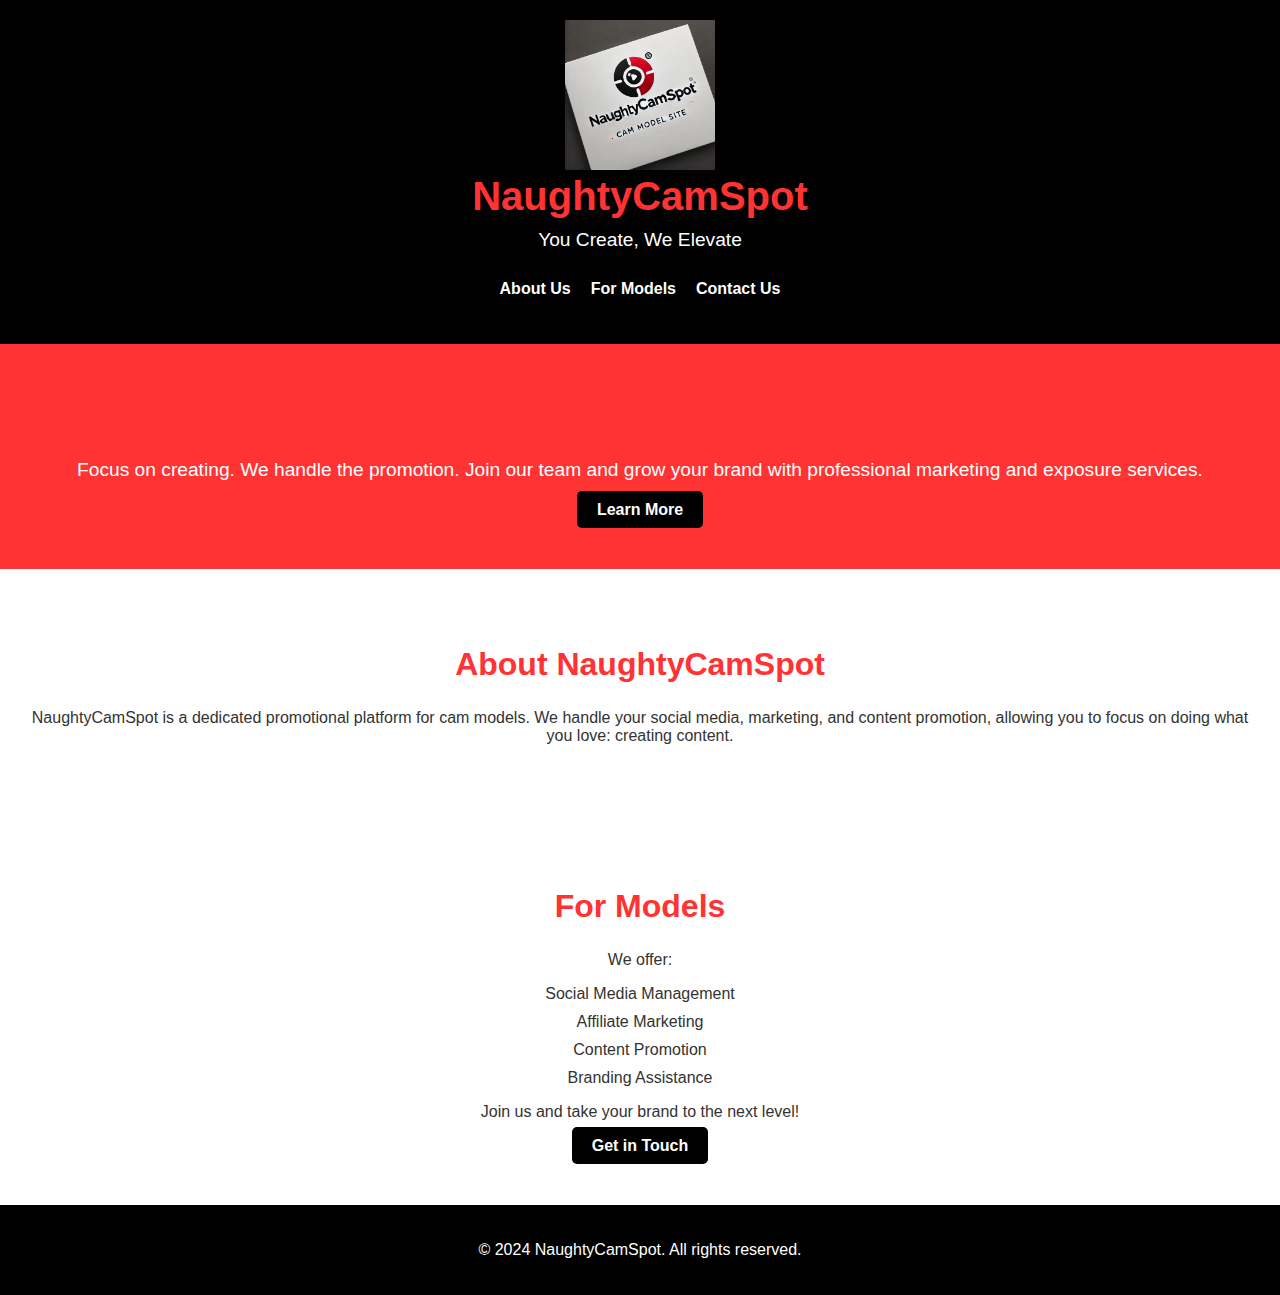
==== index.html @ 0f7dda94 "Folder structure change" ====
<!DOCTYPE html>
<html lang="en">
<head>
  <meta charset="UTF-8">
  <meta name="viewport" content="width=device-width, initial-scale=1.0">
  <meta name="description" content="NaughtyCamSpot - You Create, We Elevate. A promotional service for cam models.">
  <title>NaughtyCamSpot</title>
  <link rel="stylesheet" href="styles.css">
</head>
<body>
  <!-- Header Section -->
  <header>
    <div class="logo">
      <img src="images/logo.webp" alt="NaughtyCamSpot Logo" width="150">
      <h1>NaughtyCamSpot</h1>
      <p class="tagline">You Create, We Elevate</p>
    </div>
    <nav>
      <ul>
        <li><a href="about.html">About Us</a></li>
        <li><a href="models.html">For Models</a></li>
        <li><a href="contact.html">Contact Us</a></li>
      </ul>
    </nav>
  </header>

  <!-- Hero Section -->
  <section id="hero">
    <h2>Empowering Models. Elevating Content.</h2>
    <p>Focus on creating. We handle the promotion. Join our team and grow your brand with professional marketing and exposure services.</p>
    <a href="models.html" class="cta-button">Learn More</a>
  </section>

  <!-- About Us Section -->
  <section id="about">
    <h2>About NaughtyCamSpot</h2>
    <p>NaughtyCamSpot is a dedicated promotional platform for cam models. We handle your social media, marketing, and content promotion, allowing you to focus on doing what you love: creating content.</p>
  </section>

  <!-- For Models Section -->
  <section id="models">
    <h2>For Models</h2>
    <p>We offer:</p>
    <ul>
      <li>Social Media Management</li>
      <li>Affiliate Marketing</li>
      <li>Content Promotion</li>
      <li>Branding Assistance</li>
    </ul>
    <p>Join us and take your brand to the next level!</p>
    <a href="contact.html" class="cta-button">Get in Touch</a>
  </section>

  <footer>
    <p>&copy; 2024 NaughtyCamSpot. All rights reserved.</p>
  </footer>
</body>
</html>
---- styles.css ----
/* Global Styles */
body {
  font-family: 'Arial', sans-serif;
  color: #333;
  background-color: #fff;
  margin: 0;
  padding: 0;
}

header {
  background-color: #000;
  color: #fff;
  padding: 20px;
  text-align: center;
}

.logo h1 {
  margin: 0;
  font-size: 2.5em;
  color: #ff3333;
}

.tagline {
  font-size: 1.2em;
  margin-top: 10px;
}

nav ul {
  list-style: none;
  padding: 0;
  display: flex;
  justify-content: center;
  gap: 20px;
}

nav ul li {
  display: inline;
}

nav ul li a {
  color: #fff;
  text-decoration: none;
  font-weight: bold;
}

#hero {
  background-color: #ff3333;
  color: #fff;
  text-align: center;
  padding: 50px 20px;
}

#hero h2 {
  font-size: 2.5em;
  margin: 0;
}

#hero p {
  font-size: 1.2em;
  margin: 20px 0;
}

.cta-button {
  background-color: #000;
  color: #fff;
  padding: 10px 20px;
  text-decoration: none;
  font-weight: bold;
  border-radius: 5px;
}

.cta-button:hover {
  background-color: #ff3333;
  color: #fff;
}

/* Sections */
section {
  padding: 50px 20px;
  text-align: center;
}

h2 {
  color: #ff3333;
  font-size: 2em;
}

ul {
  list-style: none;
  padding: 0;
}

ul li {
  margin: 10px 0;
}

/* Contact Form */
form {
  display: flex;
  flex-direction: column;
  max-width: 600px;
  margin: 0 auto;
}

label {
  margin-top: 15px;
}

input, textarea {
  padding: 10px;
  margin-top: 5px;
  border: 1px solid #ccc;
  border-radius: 5px;
}

button {
  background-color: #ff3333;
  color: #fff;
  padding: 10px 20px;
  border: none;
  border-radius: 5px;
  margin-top: 20px;
  cursor: pointer;
}

button:hover {
  background-color: #000;
  color: #fff;
}

/* Footer */
footer {
  background-color: #000;
  color: #fff;
  text-align: center;
  padding: 20px;
}
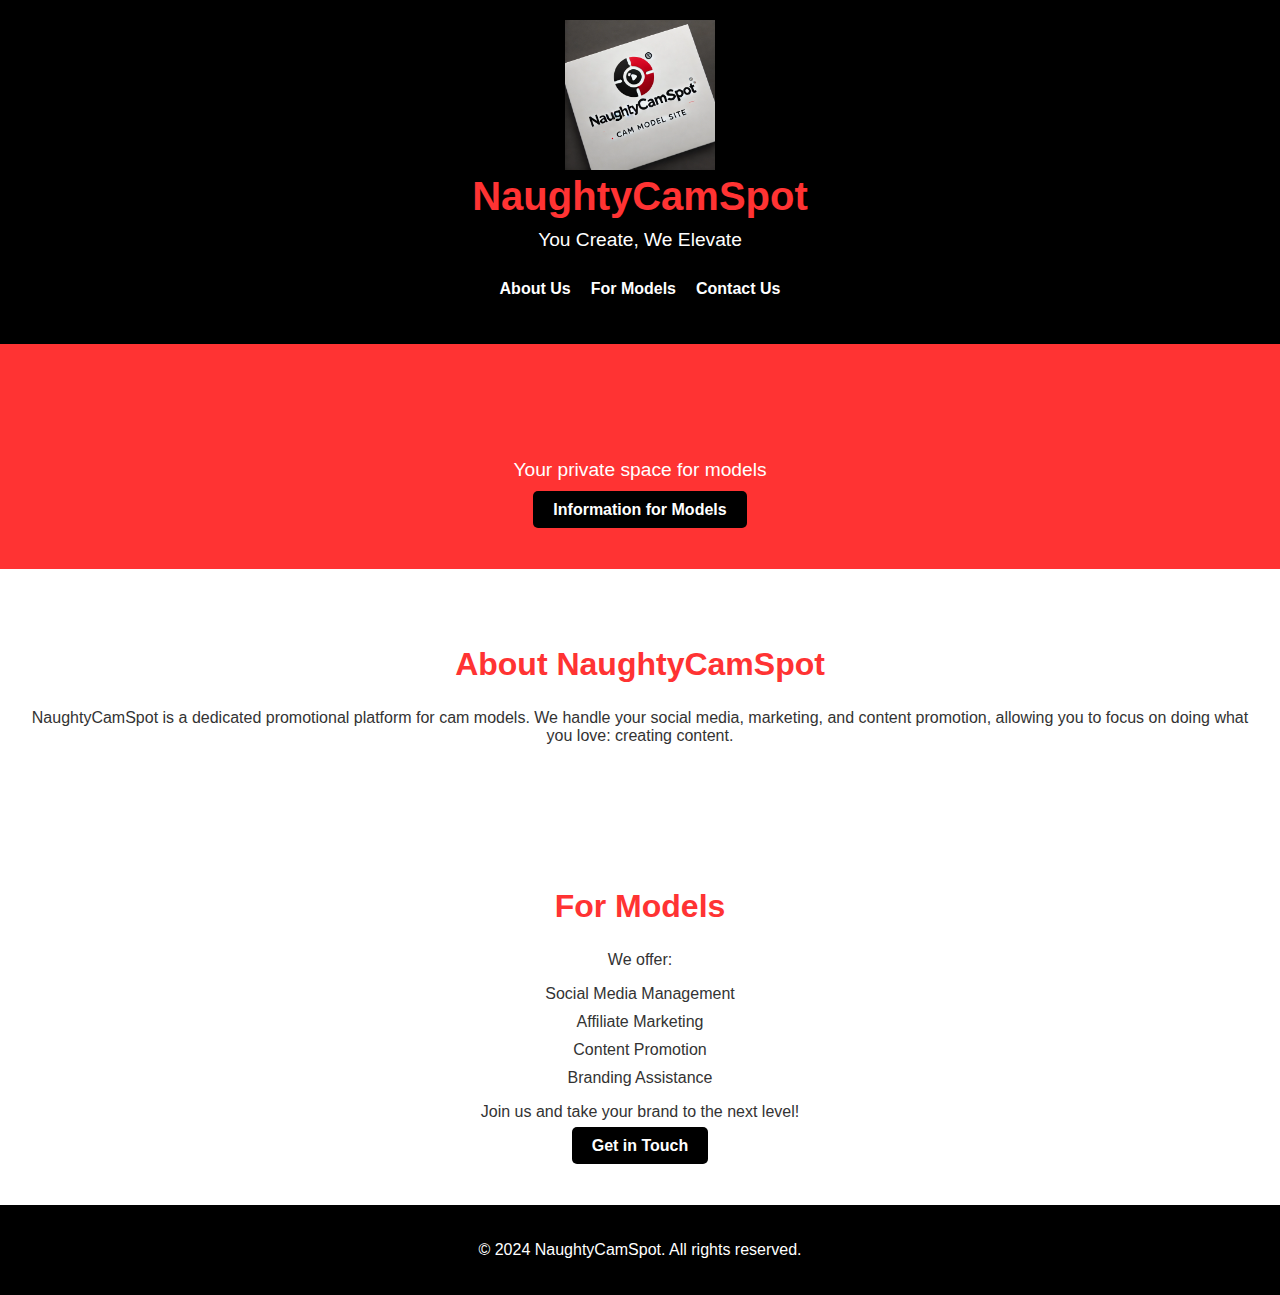
==== commit c9f215f3: "css updates" ====
--- a/index.html
+++ b/index.html
@@ -25,12 +25,14 @@
     </nav>
   </header>
 
-  <!-- Hero Section -->
   <section id="hero">
-    <h2>Empowering Models. Elevating Content.</h2>
-    <p>Focus on creating. We handle the promotion. Join our team and grow your brand with professional marketing and exposure services.</p>
-    <a href="models.html" class="cta-button">Learn More</a>
-  </section>
+    <div class="hero-content">
+        <h2>Welcome to NaughtyCamSpot</h2>
+        <p>Your private space for models</p>
+        <a href="models.html" class="cta-button">Information for Models</a>
+    </div>
+</section>
+
 
   <!-- About Us Section -->
   <section id="about">
--- a/styles.css
+++ b/styles.css
@@ -136,3 +136,44 @@
   text-align: center;
   padding: 20px;
 }
+
+.model-login-btn {
+  float: right;               /* Aligns the button to the right */
+  padding: 10px 20px;         /* Increases the size of the button */
+  font-size: 16px;            /* Makes the text larger */
+  background-color: #007bff;  /* Sets a blue background */
+  color: white;               /* Sets the text color to white */
+  border: none;               /* Removes the border */
+  border-radius: 5px;         /* Rounds the corners */
+  cursor: pointer;            /* Changes the cursor to a pointer on hover */
+}
+
+.model-login-btn:hover {
+  background-color: #0056b3;  /* Darker blue on hover */
+}
+
+.model-table {
+  width: 100%;
+  border-spacing: 10px;
+  text-align: center;
+}
+
+.model-table td {
+  padding: 10px;
+}
+
+.model-btn {
+  width: 100%;
+  padding: 15px;
+  background-color: #007bff;
+  color: white;
+  border: none;
+  border-radius: 5px;
+  cursor: pointer;
+  font-size: 16px;
+}
+
+.model-btn:hover {
+  background-color: #0056b3;
+}
+
